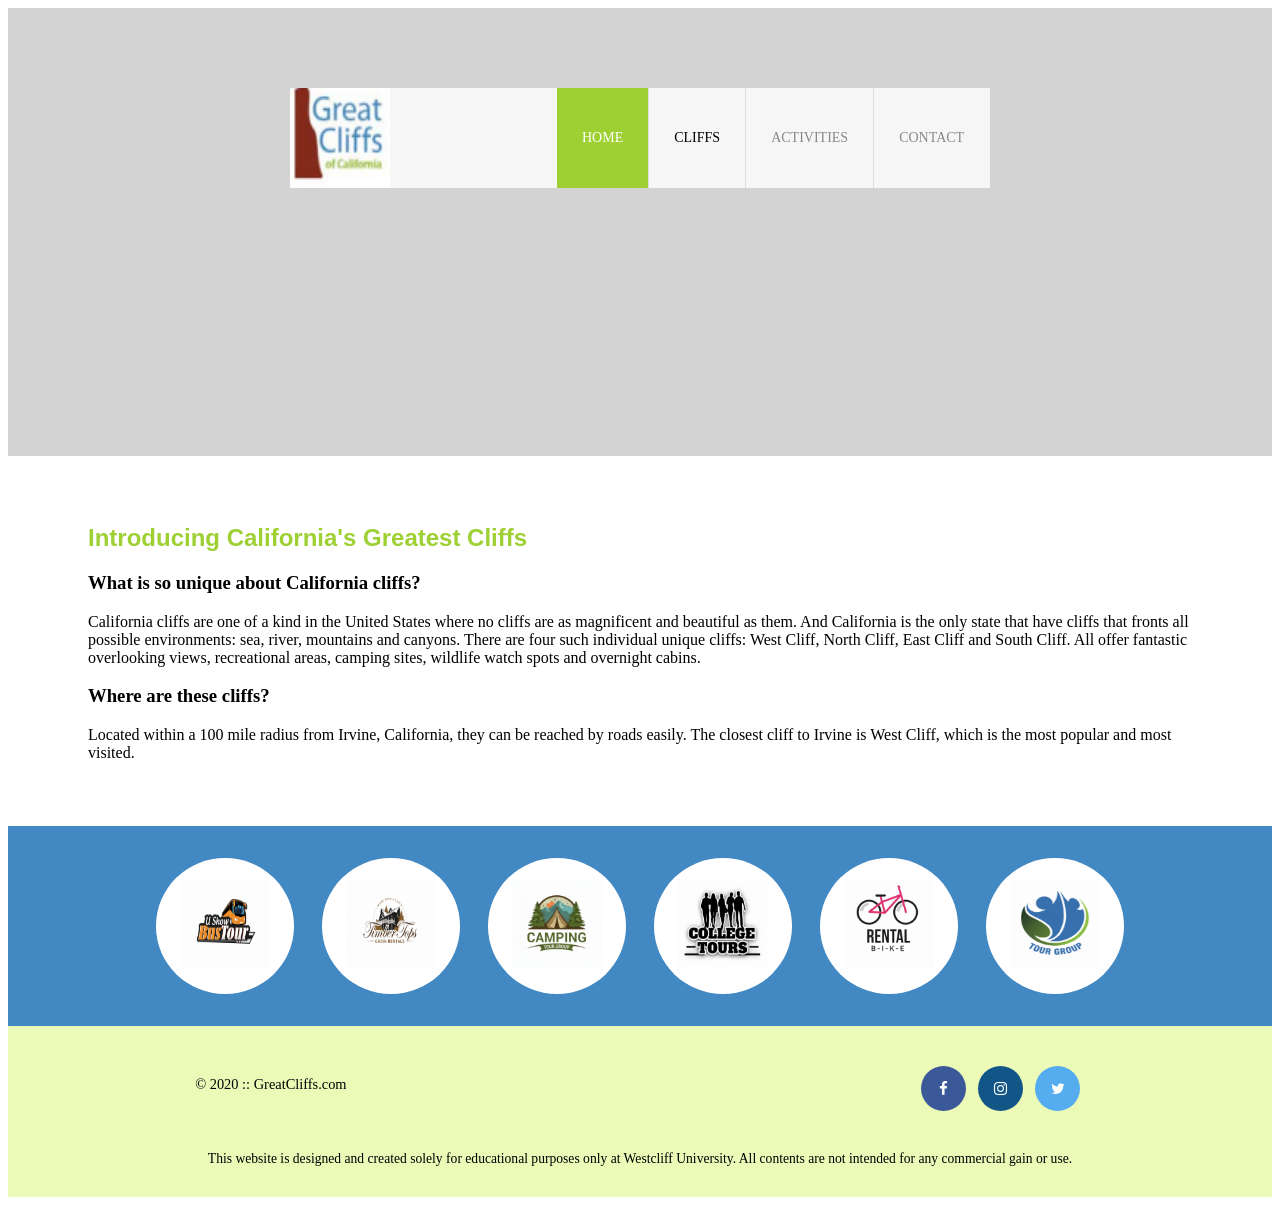
==== index.html @ e284d65f "Create CSS file" ====
<!DOCTYPE html>
<html lang="en">

<head>
  <title>Great Cliffs</title>
  <meta charset="utf-8">
  <meta name="viewport" content="width=device-width, initial-scale=1">

  <!-- Font Awesome -->
  <link rel="stylesheet" href="https://cdnjs.cloudflare.com/ajax/libs/font-awesome/4.7.0/css/font-awesome.min.css">
  
  <!-- CSS Stylesheet -->
  <link rel="stylesheet" href="css/styles.css">
</head>

<body id="home">
  <div class="container">
    <header>
      <!-- <img src="images/cliff_ocean.jpg" alt="Ocean View Cliff" width="1280" height="564"> -->
      <div class="main-header">
        <div class="logo">
          <img src="images/logo.png" alt="Great Cliffs Logo" width="125">

        </div>

        <nav class="main-menu">
          <ul>
            <li class="active"><a href="index.html">Home</a></li>
            <li>Cliffs</li>
            <li><a href="activities.html">Activities</a></li>
            <li><a href="contact.html">Contact</a></li>
          </ul>
        </nav>
      </div>
    </header>

    <main>
      <h2>Introducing California's Greatest Cliffs</h2>

      <h3>What is so unique about California cliffs?</h3>
      <p>
        California cliffs are one of a kind in the United States where no cliffs are as magnificent and beautiful as
        them.
        And California is the only state that have cliffs that fronts all possible environments: sea, river, mountains
        and canyons.
        There are four such individual unique cliffs: West Cliff, North Cliff, East Cliff and South Cliff.
        All offer fantastic overlooking views, recreational areas, camping sites, wildlife watch spots and overnight
        cabins.
      </p>

      <h3>Where are these cliffs?</h3>
      <p>
        Located within a 100 mile radius from Irvine, California, they can be reached by roads easily.
        The closest cliff to Irvine is West Cliff, which is the most popular and most visited.
      </p>
    </main>

    <section>
      <ul id="partners">
        <!-- This area will contain 6 images of the partner’s logo/icon. Replace each line
that contain <h3>…..</h3> with a <img…. /> in that order: -->
        <li class="partner"><img src="images/partners/partner-bustout.png" alt="Partner Bus Tours"></li>
        <li class="partner"><img src="images/partners/partner-cabinrentak.png" alt="Partner cabin Rental"></li>
        <li class="partner"><img src="images/partners/partner-campingadv.png" alt="Partner Camping Adventures"></li>
        <li class="partner"><img src="images/partners/partner-collegetours.png" alt="Partner College Tours"></li>
        <li class="partner"><img src="images/partners/partner-rentalbike.png" alt="Partner Bike Rentals"></li>
        <li class="partner"><img src="images/partners/partner-tourgroup.png" alt="Partner Tour Group"></li>
      </ul>
    </section>

    <footer>
      <div id="nondisclaimer">
        <div class="copy">&copy; 2020 :: GreatCliffs.com</div>
        <div class="social">
          <a href="#" class="fa fa-facebook"></a>
          <a href="#" class="fa fa-instagram"></a>
          <a href="#" class="fa fa-twitter"></a>
        </div>
      </div>

      <div id="disclaimer">
        <p>
          This website is designed and created solely for educational purposes only at Westcliff University.
          All contents are not intended for any commercial gain or use.
        </p>
      </div>
    </footer>
  </div>
</body>

</html>
---- css/styles.css ----
/* header  */
 header {
     width: 100%;
     min-height: 400px;
     padding-top: 3em;
 }

 #home header {
     background: no-repeat lightgrey url(images/cliff_ocean.jpg);
     background-size: 1500px;
 }

 /* Navigation */
 .main-header {
     background-color: rgba(255, 255, 255, 0.8);
     width: 700px;
     margin: 2em auto 0 auto;
     min-height: 100px;
     height: 100px;
 }

 .main-header .logo img {
     width: 100px;
     height: 100px;
     margin: 0 2em 0 0;
     float: left;
 }

 .main-menu {
     margin-left: 227px;
     font-weight: 400;
 }

 .main-menu ul li {
     list-style-type: none;
     display: inline-block;
     float: left;
     padding-left: 25px;
     padding-right: 25px;
     border-left: 1px solid rgba(202, 204, 202, 0.6);
     line-height: 100px;
     text-transform: uppercase;
     font-size: 14px;
 }

 .main-menu ul li a {
     text-decoration: none;
     color: #888;
 }

 .main-menu ul li a:hover {
     color: #9ed034;
 }

 .main-menu ul li.active {
     background-color: #9ed034;
     border: none;
 }

 .main-menu ul li.active a {
     color: #fff;
 }

 /* Main */
 main {
     padding: 3em 5em;
 }

 main h2 {
     font-family: Arial, Helvetica, sans-serif;
     color: #9ed034;
 }

 /* section */
 section {
     width: 100%;
     background-color: #4288c3;
 }

 section #partners {
     width: 80%;
     padding: 2em 0 2em 0;
     margin: 0 auto;
     text-align: center;
 }

 section #partners .partner {
     display: inline-block;
     margin: 0 0.75em;
     padding: 1.3em 1.5em;
     background-color: #fff;
     border-radius: 50%;
 }

 section #partners .partner img {
     width: 90px;
     height: 90px;
 }

 /* footer */
 footer {
     width: 100%;
     height: 155px;
     padding-bottom: 1em;
     background-color: #ecfab8;
 }

 footer #nondisclaimer .copy {
     padding: 3.5em 3.5em 3.5em 13em;
     float: left;
     font-size: 0.9em;
 }

 footer #nondisclaimer .social {
     padding: 2.5em;
     margin-right: 9.25em;
     float: right;
 }

 footer #disclaimer {
     clear: both;
 }

 footer #disclaimer p {
     font-size: 0.85em;
     text-align: center;
 }

 footer #nondisclaimer .social .fa {
     padding: 15px;
     font-size: 15px;
     width: 15px;
     text-align: center;
     text-decoration: none;
     margin: 0 4px;
     border-radius: 50%;
 }

 footer #nondisclaimer .social .fa:hover {
     opacity: 0.7;
 }

 footer #nondisclaimer .social .fa-facebook {
     background: #3B5998;
     color: white;
 }

 footer #nondisclaimer .social .fa-instagram {
     background: #125688;
     color: white;
 }

 footer #nondisclaimer .social .fa-twitter {
     background: #55ACEE;
     color: white;
 }
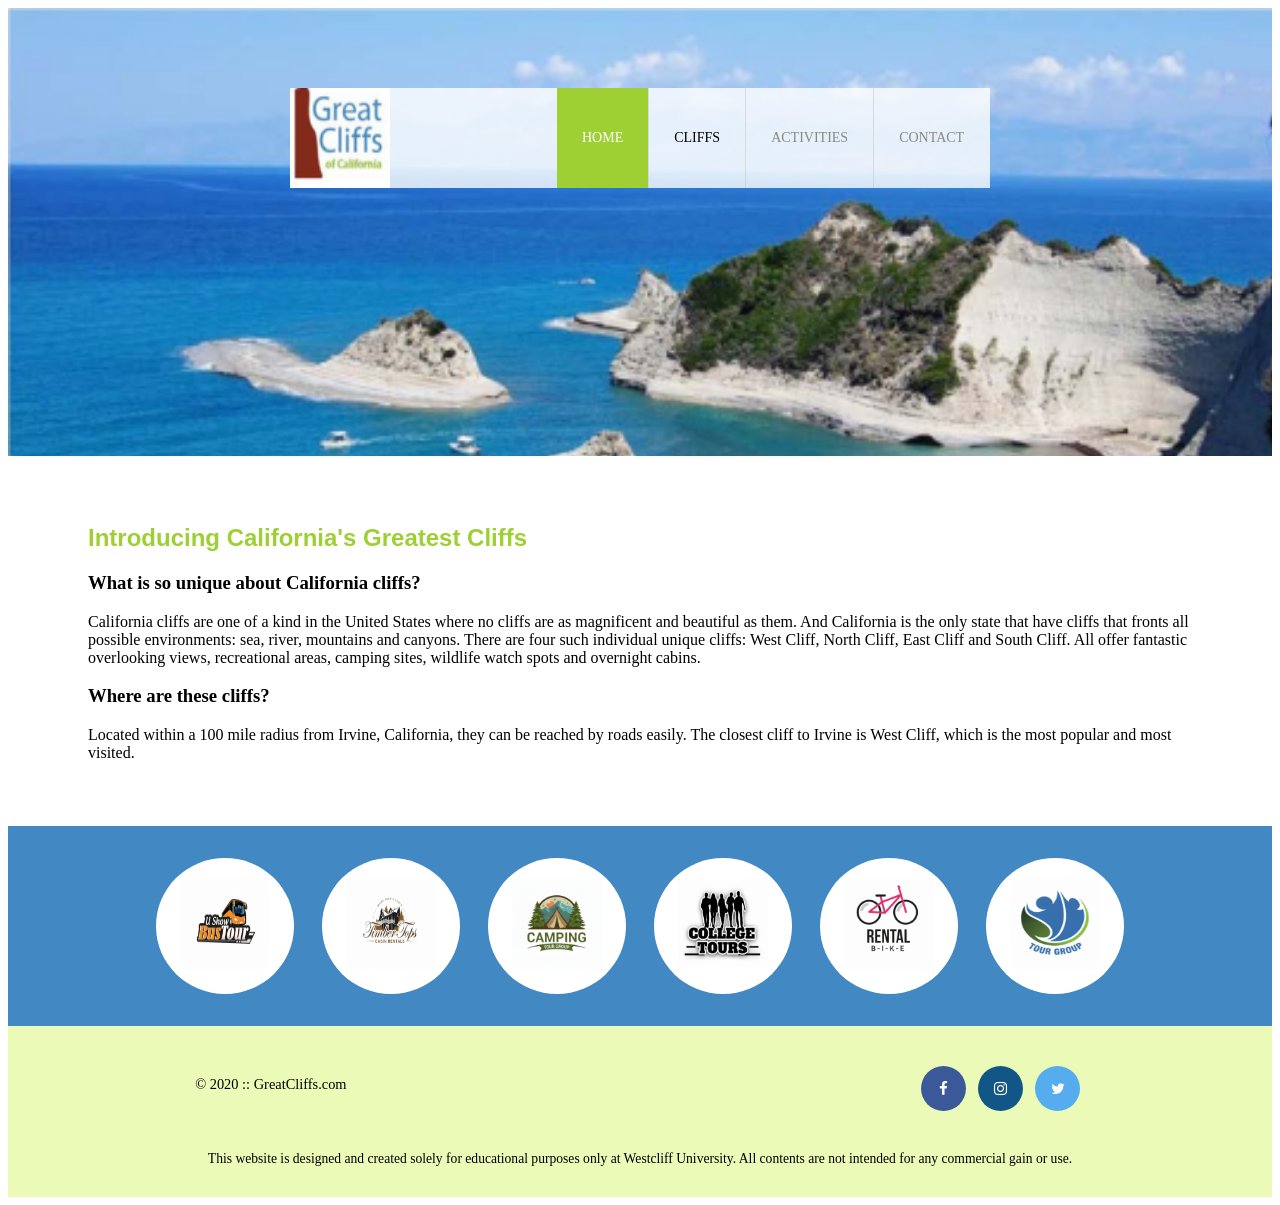
==== commit edb14736: "Activities html upgrade style" ====
--- a/index.html
+++ b/index.html
@@ -10,7 +10,7 @@
   <link rel="stylesheet" href="https://cdnjs.cloudflare.com/ajax/libs/font-awesome/4.7.0/css/font-awesome.min.css">
   
   <!-- CSS Stylesheet -->
-  <link rel="stylesheet" href="css/styles.css">
+  <link rel="stylesheet" href="styles.css">
 </head>
 
 <body id="home">
@@ -57,8 +57,6 @@
 
     <section>
       <ul id="partners">
-        <!-- This area will contain 6 images of the partner’s logo/icon. Replace each line
-that contain <h3>…..</h3> with a <img…. /> in that order: -->
         <li class="partner"><img src="images/partners/partner-bustout.png" alt="Partner Bus Tours"></li>
         <li class="partner"><img src="images/partners/partner-cabinrentak.png" alt="Partner cabin Rental"></li>
         <li class="partner"><img src="images/partners/partner-campingadv.png" alt="Partner Camping Adventures"></li>
--- a/styles.css
+++ b/styles.css
@@ -0,0 +1,209 @@
+ /* header  */
+ header {
+     width: 100%;
+     min-height: 400px;
+     padding-top: 3em;
+ }
+
+ #home header {
+     background: no-repeat lightgrey url(images/cliff_ocean.jpg);
+     background-size: 1500px;
+ }
+
+ #activities header {
+     background: no-repeat lightgrey url(images/runfly.jpg);
+     background-size: 1500px;
+ }
+
+ #contact header {
+     background: no-repeat lightgrey url(images/cliff_rock.jpg);
+     background-size: 1500px;
+ }
+
+ /* Navigation */
+ .main-header {
+     background-color: rgba(255, 255, 255, 0.8);
+     width: 700px;
+     margin: 2em auto 0 auto;
+     min-height: 100px;
+     height: 100px;
+ }
+
+ .main-header .logo img {
+     width: 100px;
+     height: 100px;
+     margin: 0 2em 0 0;
+     float: left;
+ }
+
+ .main-menu {
+     margin-left: 227px;
+     font-weight: 400;
+ }
+
+ .main-menu ul li {
+     list-style-type: none;
+     display: inline-block;
+     float: left;
+     padding-left: 25px;
+     padding-right: 25px;
+     border-left: 1px solid rgba(202, 204, 202, 0.6);
+     line-height: 100px;
+     text-transform: uppercase;
+     font-size: 14px;
+ }
+
+ .main-menu ul li a {
+     text-decoration: none;
+     color: #888;
+ }
+
+ .main-menu ul li a:hover {
+     color: #9ed034;
+ }
+
+ .main-menu ul li.active {
+     background-color: #9ed034;
+     border: none;
+ }
+
+ .main-menu ul li.active a {
+     color: #fff;
+ }
+
+ /* Main */
+ main {
+     padding: 3em 5em;
+ }
+
+ main h2 {
+     font-family: Arial, Helvetica, sans-serif;
+     color: #9ed034;
+ }
+
+ /* section */
+ section {
+     width: 100%;
+     background-color: #4288c3;
+ }
+
+ section #partners {
+     width: 80%;
+     padding: 2em 0 2em 0;
+     margin: 0 auto;
+     text-align: center;
+ }
+
+ section #partners .partner {
+     display: inline-block;
+     margin: 0 0.75em;
+     padding: 1.3em 1.5em;
+     background-color: #fff;
+     border-radius: 50%;
+ }
+
+ section #partners .partner img {
+     width: 90px;
+     height: 90px;
+ }
+
+ /* footer */
+ footer {
+     width: 100%;
+     height: 155px;
+     padding-bottom: 1em;
+     background-color: #ecfab8;
+ }
+
+ footer #nondisclaimer .copy {
+     padding: 3.5em 3.5em 3.5em 13em;
+     float: left;
+     font-size: 0.9em;
+ }
+
+ footer #nondisclaimer .social {
+     padding: 2.5em;
+     margin-right: 9.25em;
+     float: right;
+ }
+
+ footer #disclaimer {
+     clear: both;
+ }
+
+ footer #disclaimer p {
+     font-size: 0.85em;
+     text-align: center;
+ }
+
+ footer #nondisclaimer .social .fa {
+     padding: 15px;
+     font-size: 15px;
+     width: 15px;
+     text-align: center;
+     text-decoration: none;
+     margin: 0 4px;
+     border-radius: 50%;
+ }
+
+ footer #nondisclaimer .social .fa:hover {
+     opacity: 0.7;
+ }
+
+ footer #nondisclaimer .social .fa-facebook {
+     background: #3B5998;
+     color: white;
+ }
+
+ footer #nondisclaimer .social .fa-instagram {
+     background: #125688;
+     color: white;
+ }
+
+ footer #nondisclaimer .social .fa-twitter {
+     background: #55ACEE;
+     color: white;
+ }
+
+
+ /* Activities */
+ table {
+     width: 100%;
+     margin: 4em auto 0 auto;
+ }
+
+ caption {
+     background: #852B1B;
+     height: 40px;
+     color: #fff;
+     font-size: 1.3em;
+     font-weight: bold;
+     padding-top: 1em;
+ }
+
+ thead {
+     background: #BDE1FF;
+ }
+
+ tbody {
+     background: #EEFFE6;
+     text-align: center;
+ }
+
+ th,
+ td {
+     width: 225px;
+     padding: 1em;
+     vertical-align: middle;
+     border: solid;
+ }
+ th:first-child{
+    width: 125px;
+    height:50px;
+    background: #4977D1;
+    color: #fff;
+ }
+    td:first-child{
+        font-weight: bold;
+        background: #BDE1FF;
+    }
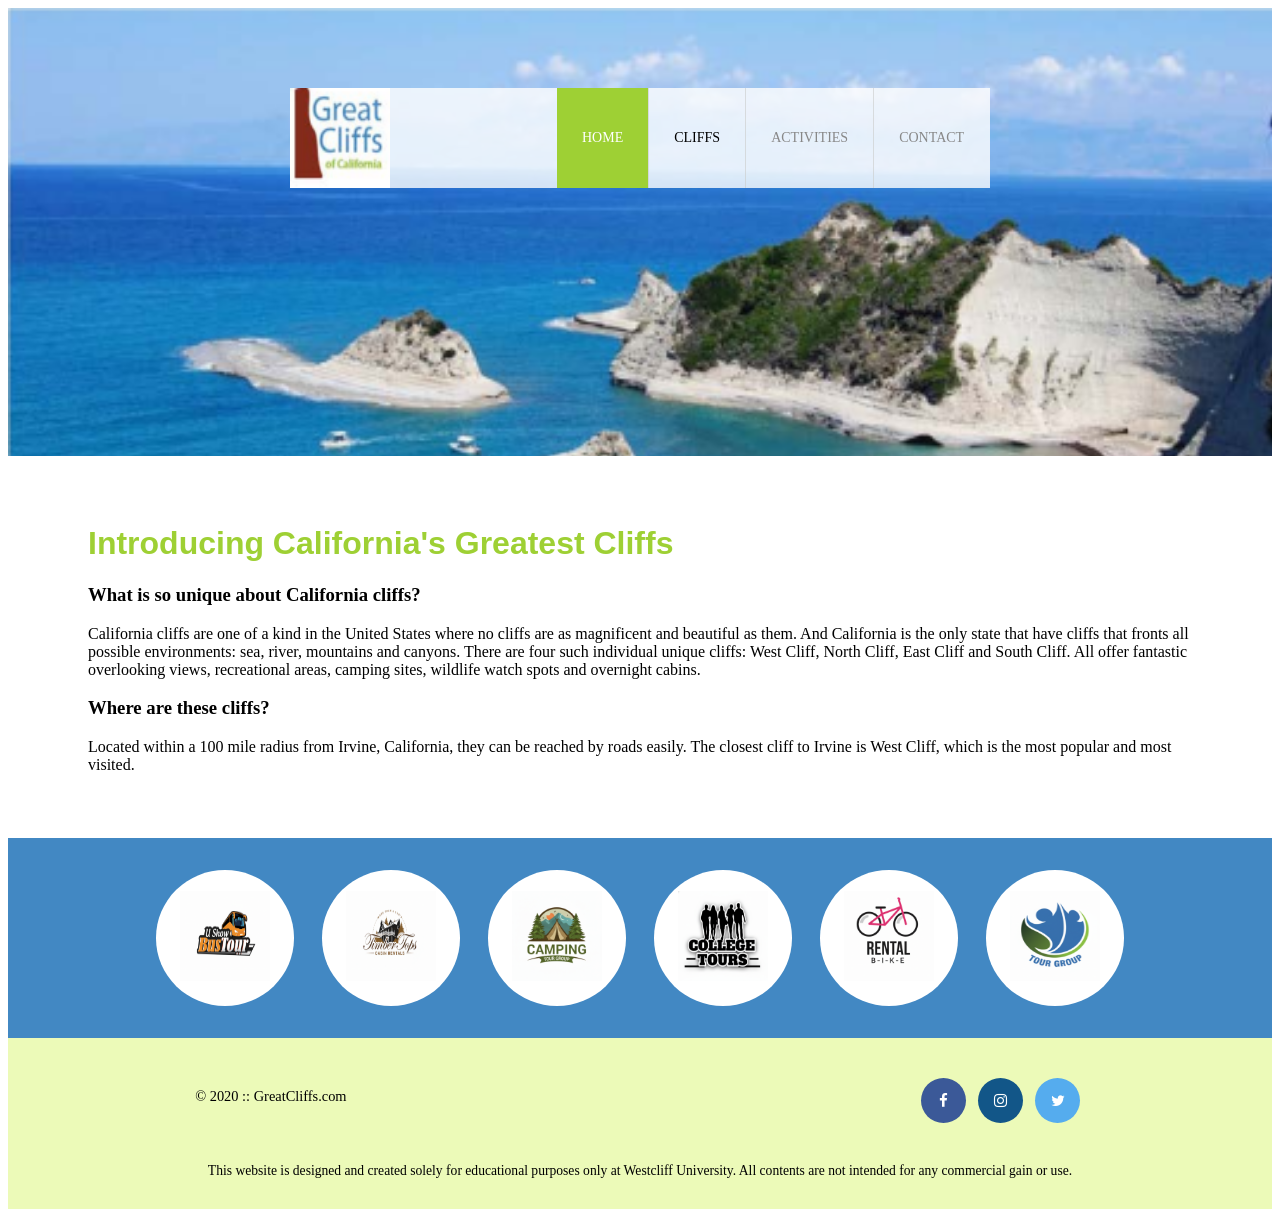
==== commit d10baa72: "Contact Form CSS styling" ====
--- a/index.html
+++ b/index.html
@@ -8,7 +8,7 @@
 
   <!-- Font Awesome -->
   <link rel="stylesheet" href="https://cdnjs.cloudflare.com/ajax/libs/font-awesome/4.7.0/css/font-awesome.min.css">
-  
+
   <!-- CSS Stylesheet -->
   <link rel="stylesheet" href="styles.css">
 </head>
@@ -35,7 +35,7 @@
     </header>
 
     <main>
-      <h2>Introducing California's Greatest Cliffs</h2>
+      <h1>Introducing California's Greatest Cliffs</h1>
 
       <h3>What is so unique about California cliffs?</h3>
       <p>
--- a/styles.css
+++ b/styles.css
@@ -76,7 +76,7 @@
      padding: 3em 5em;
  }
 
- main h2 {
+ main h1 {
      font-family: Arial, Helvetica, sans-serif;
      color: #9ed034;
  }
@@ -206,4 +206,119 @@
     td:first-child{
         font-weight: bold;
         background: #BDE1FF;
-    }+    }
+
+
+
+/* Contact Page */
+  
+
+
+.contactinfo {
+    margin: 2px;
+}
+
+.contactinfo div {
+    margin-bottom: 10px;
+    font-size: 1em;
+}
+
+.contactinfo span:first-child {
+    font-weight: bold;
+    text-transform: uppercase;
+}
+
+/* Form Container Styling */
+form {
+    margin: 20px auto;
+    background-color: #fff;
+    padding: 20px;
+    text-align: left; /* Align form content to the left */
+}
+
+legend {
+    color: #4977D1;
+    font-size: 1em;
+    font-weight: bold;
+    text-transform: uppercase;
+    margin-bottom: 15px;
+}
+
+/* Input Fields Styling */
+.textbox label {
+    display: block;
+    margin-bottom: 5px;
+    font-weight: bold;
+}
+
+.textbox input {
+    width: 60%;
+    padding: 10px;
+    margin-bottom: 15px;
+    border: 1px solid #ccc;
+    box-sizing: border-box; /* Ensures padding doesn't affect width */
+}
+
+/* Radio Buttons */
+.radios {
+    margin-bottom: 15px;
+}
+
+.radios label {
+    font-weight: normal; /* The question label */
+    display: block;
+    margin-bottom: 5px;
+}
+
+.radios input {
+    margin-right: 5px;
+}
+
+/* Select Menu */
+.selectmenu label {
+    display: block;
+    margin-bottom: 5px;
+    font-weight: bold;
+}
+
+.selectmenu select {
+    width: 60%;
+    padding: 10px;
+    margin-bottom: 15px;
+    border: 1px solid #ccc;
+    box-sizing: border-box;
+}
+
+/* Text Area - Using resize property */
+.commentbox label {
+    display: block;
+    margin-bottom: 5px;
+    font-weight: bold;
+}
+
+.commentbox textarea {
+    width: 60%;
+    height: 100px;
+    padding: 10px;
+    border: 1px solid #ccc;
+    resize: none; /* Prevents resizing */
+    box-sizing: border-box;
+    margin-bottom: 20px;
+}
+
+/* Button Styling - Using Contextual selector form .button */
+form .button {
+    text-align: center;
+}
+
+form .button input {
+    background-color: #4977D1; /* Blue button */
+    color: #fff;
+    border: none;
+    padding: 12px 40px;
+    font-size: 16px;
+    font-weight: bold;
+    text-transform: uppercase;
+    cursor: pointer;
+    width: 20%;
+}
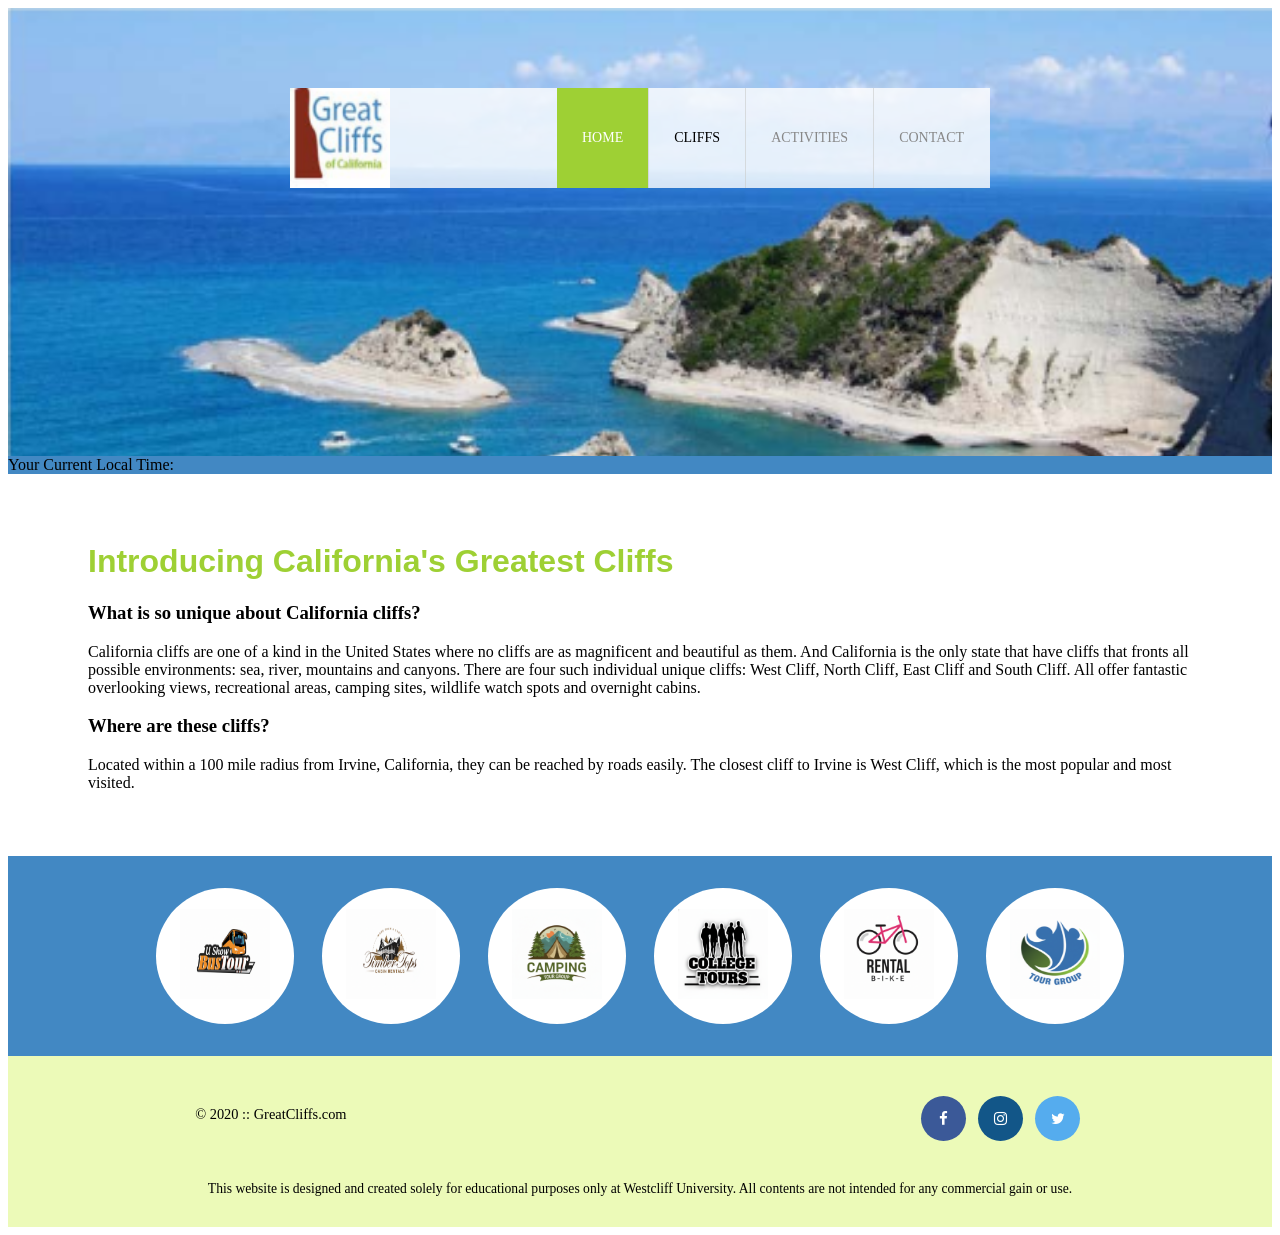
==== commit 4c99222f: "Intial Html and js for clock" ====
--- a/index.html
+++ b/index.html
@@ -1,89 +1,172 @@
-<!DOCTYPE html>
+<!doctype html>
 <html lang="en">
+  <head>
+    <title>Great Cliffs</title>
+    <meta charset="utf-8" />
+    <meta name="viewport" content="width=device-width, initial-scale=1" />
 
-<head>
-  <title>Great Cliffs</title>
-  <meta charset="utf-8">
-  <meta name="viewport" content="width=device-width, initial-scale=1">
+    <!-- Font Awesome -->
+    <link
+      rel="stylesheet"
+      href="https://cdnjs.cloudflare.com/ajax/libs/font-awesome/4.7.0/css/font-awesome.min.css"
+    />
 
-  <!-- Font Awesome -->
-  <link rel="stylesheet" href="https://cdnjs.cloudflare.com/ajax/libs/font-awesome/4.7.0/css/font-awesome.min.css">
+    <!-- CSS Stylesheet -->
+    <link rel="stylesheet" href="styles.css" />
+  </head>
 
-  <!-- CSS Stylesheet -->
-  <link rel="stylesheet" href="styles.css">
-</head>
+  <body id="home">
+    <div class="container">
+      <header>
+        <!-- <img src="images/cliff_ocean.jpg" alt="Ocean View Cliff" width="1280" height="564"> -->
+        <div class="main-header">
+          <div class="logo">
+            <img src="images/logo.png" alt="Great Cliffs Logo" width="125" />
+          </div>
 
-<body id="home">
-  <div class="container">
-    <header>
-      <!-- <img src="images/cliff_ocean.jpg" alt="Ocean View Cliff" width="1280" height="564"> -->
-      <div class="main-header">
-        <div class="logo">
-          <img src="images/logo.png" alt="Great Cliffs Logo" width="125">
+          <nav class="main-menu">
+            <ul>
+              <li class="active"><a href="index.html">Home</a></li>
+              <li>Cliffs</li>
+              <li><a href="activities.html">Activities</a></li>
+              <li><a href="contact.html">Contact</a></li>
+            </ul>
+          </nav>
+        </div>
+      </header>
+      <section id="timeofday">
+        <span>Your Current Local Time: </span>
+        <span id="clock"></span>
+      </section>
 
+      <main>
+        <h1>Introducing California's Greatest Cliffs</h1>
+
+        <h3>What is so unique about California cliffs?</h3>
+        <p>
+          California cliffs are one of a kind in the United States where no
+          cliffs are as magnificent and beautiful as them. And California is the
+          only state that have cliffs that fronts all possible environments:
+          sea, river, mountains and canyons. There are four such individual
+          unique cliffs: West Cliff, North Cliff, East Cliff and South Cliff.
+          All offer fantastic overlooking views, recreational areas, camping
+          sites, wildlife watch spots and overnight cabins.
+        </p>
+
+        <h3>Where are these cliffs?</h3>
+        <p>
+          Located within a 100 mile radius from Irvine, California, they can be
+          reached by roads easily. The closest cliff to Irvine is West Cliff,
+          which is the most popular and most visited.
+        </p>
+      </main>
+
+      <section>
+        <ul id="partners">
+          <li class="partner">
+            <img
+              src="images/partners/partner-bustout.png"
+              alt="Partner Bus Tours"
+            />
+          </li>
+          <li class="partner">
+            <img
+              src="images/partners/partner-cabinrentak.png"
+              alt="Partner cabin Rental"
+            />
+          </li>
+          <li class="partner">
+            <img
+              src="images/partners/partner-campingadv.png"
+              alt="Partner Camping Adventures"
+            />
+          </li>
+          <li class="partner">
+            <img
+              src="images/partners/partner-collegetours.png"
+              alt="Partner College Tours"
+            />
+          </li>
+          <li class="partner">
+            <img
+              src="images/partners/partner-rentalbike.png"
+              alt="Partner Bike Rentals"
+            />
+          </li>
+          <li class="partner">
+            <img
+              src="images/partners/partner-tourgroup.png"
+              alt="Partner Tour Group"
+            />
+          </li>
+        </ul>
+      </section>
+
+      <footer>
+        <div id="nondisclaimer">
+          <div class="copy">&copy; 2020 :: GreatCliffs.com</div>
+          <div class="social">
+            <a href="#" class="fa fa-facebook"></a>
+            <a href="#" class="fa fa-instagram"></a>
+            <a href="#" class="fa fa-twitter"></a>
+          </div>
         </div>
 
-        <nav class="main-menu">
-          <ul>
-            <li class="active"><a href="index.html">Home</a></li>
-            <li>Cliffs</li>
-            <li><a href="activities.html">Activities</a></li>
-            <li><a href="contact.html">Contact</a></li>
-          </ul>
-        </nav>
-      </div>
-    </header>
+        <div id="disclaimer">
+          <p>
+            This website is designed and created solely for educational purposes
+            only at Westcliff University. All contents are not intended for any
+            commercial gain or use.
+          </p>
+        </div>
+      </footer>
+    </div>
+  </body>
 
-    <main>
-      <h1>Introducing California's Greatest Cliffs</h1>
+  <!-- Javascript Code -->
+  <script>
+    //Create a time data function
+    function currentTime() {
+      //Declare variables
+      var d = new Date(); //Get current date
+      var hr = d.getHours(); //Get current hours
+      var min = d.getMinutes(); //Get current minutes
+      var sec = d.getSeconds(); //Get current seconds
+      var ampm; //Declare empty variable to store AM or PM
 
-      <h3>What is so unique about California cliffs?</h3>
-      <p>
-        California cliffs are one of a kind in the United States where no cliffs are as magnificent and beautiful as
-        them.
-        And California is the only state that have cliffs that fronts all possible environments: sea, river, mountains
-        and canyons.
-        There are four such individual unique cliffs: West Cliff, North Cliff, East Cliff and South Cliff.
-        All offer fantastic overlooking views, recreational areas, camping sites, wildlife watch spots and overnight
-        cabins.
-      </p>
+      var sec = d.getSeconds(); //Get current seconds
+      var ampm; //Declare empty variable to store AM or PM
 
-      <h3>Where are these cliffs?</h3>
-      <p>
-        Located within a 100 mile radius from Irvine, California, they can be reached by roads easily.
-        The closest cliff to Irvine is West Cliff, which is the most popular and most visited.
-      </p>
-    </main>
+      //Add 0 to single digits for seconds
+      if (sec < 10) {
+        sec = "0" + sec;
+      }
 
-    <section>
-      <ul id="partners">
-        <li class="partner"><img src="images/partners/partner-bustout.png" alt="Partner Bus Tours"></li>
-        <li class="partner"><img src="images/partners/partner-cabinrentak.png" alt="Partner cabin Rental"></li>
-        <li class="partner"><img src="images/partners/partner-campingadv.png" alt="Partner Camping Adventures"></li>
-        <li class="partner"><img src="images/partners/partner-collegetours.png" alt="Partner College Tours"></li>
-        <li class="partner"><img src="images/partners/partner-rentalbike.png" alt="Partner Bike Rentals"></li>
-        <li class="partner"><img src="images/partners/partner-tourgroup.png" alt="Partner Tour Group"></li>
-      </ul>
-    </section>
+      //Add 0 to single digits for minutes
+      if (min < 10) {
+        min = "0" + min;
+      }
 
-    <footer>
-      <div id="nondisclaimer">
-        <div class="copy">&copy; 2020 :: GreatCliffs.com</div>
-        <div class="social">
-          <a href="#" class="fa fa-facebook"></a>
-          <a href="#" class="fa fa-instagram"></a>
-          <a href="#" class="fa fa-twitter"></a>
-        </div>
-      </div>
+      // Determine AM or PM string
+      if (hr == 12) {
+        ampm = "PM"; // Set to PM
+      } else if (hr > 12) {
+        hr -= 12; // Deduct 12 from hours greater than 12 (military time)
+        ampm = "PM"; // Set to PM
+      } else {
+        ampm = "AM"; // Set to AM
+      }
+      // Assemble time format to display
+      var time = hr + ":" + min + ":" + sec + " " + ampm;
+    }
 
-      <div id="disclaimer">
-        <p>
-          This website is designed and created solely for educational purposes only at Westcliff University.
-          All contents are not intended for any commercial gain or use.
-        </p>
-      </div>
-    </footer>
-  </div>
-</body>
+    // Display current local time and time zone on HTML elements
+    document.getElementById("clock").innerText = time; // adding time
 
-</html>+    // Run time data function every 1 second
+    setInterval(currentTime, 1000); // setting timer
+
+    // Intial run of the time function
+    currentTime();
+  </script>
+</html>
--- a/styles.css
+++ b/styles.css
@@ -1,324 +1,324 @@
- /* header  */
- header {
-     width: 100%;
-     min-height: 400px;
-     padding-top: 3em;
- }
-
- #home header {
-     background: no-repeat lightgrey url(images/cliff_ocean.jpg);
-     background-size: 1500px;
- }
-
- #activities header {
-     background: no-repeat lightgrey url(images/runfly.jpg);
-     background-size: 1500px;
- }
-
- #contact header {
-     background: no-repeat lightgrey url(images/cliff_rock.jpg);
-     background-size: 1500px;
- }
-
- /* Navigation */
- .main-header {
-     background-color: rgba(255, 255, 255, 0.8);
-     width: 700px;
-     margin: 2em auto 0 auto;
-     min-height: 100px;
-     height: 100px;
- }
-
- .main-header .logo img {
-     width: 100px;
-     height: 100px;
-     margin: 0 2em 0 0;
-     float: left;
- }
-
- .main-menu {
-     margin-left: 227px;
-     font-weight: 400;
- }
-
- .main-menu ul li {
-     list-style-type: none;
-     display: inline-block;
-     float: left;
-     padding-left: 25px;
-     padding-right: 25px;
-     border-left: 1px solid rgba(202, 204, 202, 0.6);
-     line-height: 100px;
-     text-transform: uppercase;
-     font-size: 14px;
- }
-
- .main-menu ul li a {
-     text-decoration: none;
-     color: #888;
- }
-
- .main-menu ul li a:hover {
-     color: #9ed034;
- }
-
- .main-menu ul li.active {
-     background-color: #9ed034;
-     border: none;
- }
-
- .main-menu ul li.active a {
-     color: #fff;
- }
-
- /* Main */
- main {
-     padding: 3em 5em;
- }
-
- main h1 {
-     font-family: Arial, Helvetica, sans-serif;
-     color: #9ed034;
- }
-
- /* section */
- section {
-     width: 100%;
-     background-color: #4288c3;
- }
-
- section #partners {
-     width: 80%;
-     padding: 2em 0 2em 0;
-     margin: 0 auto;
-     text-align: center;
- }
-
- section #partners .partner {
-     display: inline-block;
-     margin: 0 0.75em;
-     padding: 1.3em 1.5em;
-     background-color: #fff;
-     border-radius: 50%;
- }
-
- section #partners .partner img {
-     width: 90px;
-     height: 90px;
- }
-
- /* footer */
- footer {
-     width: 100%;
-     height: 155px;
-     padding-bottom: 1em;
-     background-color: #ecfab8;
- }
-
- footer #nondisclaimer .copy {
-     padding: 3.5em 3.5em 3.5em 13em;
-     float: left;
-     font-size: 0.9em;
- }
-
- footer #nondisclaimer .social {
-     padding: 2.5em;
-     margin-right: 9.25em;
-     float: right;
- }
-
- footer #disclaimer {
-     clear: both;
- }
-
- footer #disclaimer p {
-     font-size: 0.85em;
-     text-align: center;
- }
-
- footer #nondisclaimer .social .fa {
-     padding: 15px;
-     font-size: 15px;
-     width: 15px;
-     text-align: center;
-     text-decoration: none;
-     margin: 0 4px;
-     border-radius: 50%;
- }
-
- footer #nondisclaimer .social .fa:hover {
-     opacity: 0.7;
- }
-
- footer #nondisclaimer .social .fa-facebook {
-     background: #3B5998;
-     color: white;
- }
-
- footer #nondisclaimer .social .fa-instagram {
-     background: #125688;
-     color: white;
- }
-
- footer #nondisclaimer .social .fa-twitter {
-     background: #55ACEE;
-     color: white;
- }
-
-
- /* Activities */
- table {
-     width: 100%;
-     margin: 4em auto 0 auto;
- }
-
- caption {
-     background: #852B1B;
-     height: 40px;
-     color: #fff;
-     font-size: 1.3em;
-     font-weight: bold;
-     padding-top: 1em;
- }
-
- thead {
-     background: #BDE1FF;
- }
-
- tbody {
-     background: #EEFFE6;
-     text-align: center;
- }
-
- th,
- td {
-     width: 225px;
-     padding: 1em;
-     vertical-align: middle;
-     border: solid;
- }
- th:first-child{
-    width: 125px;
-    height:50px;
-    background: #4977D1;
-    color: #fff;
- }
-    td:first-child{
-        font-weight: bold;
-        background: #BDE1FF;
-    }
-
-
+/* header  */
+header {
+  width: 100%;
+  min-height: 400px;
+  padding-top: 3em;
+}
+
+#home header {
+  background: no-repeat lightgrey url(images/cliff_ocean.jpg);
+  background-size: 1500px;
+}
+
+#activities header {
+  background: no-repeat lightgrey url(images/runfly.jpg);
+  background-size: 1500px;
+}
+
+#contact header {
+  background: no-repeat lightgrey url(images/cliff_rock.jpg);
+  background-size: 1500px;
+}
+
+.head-h {
+  font-color: #fff;
+}
+
+/* Navigation */
+.main-header {
+  background-color: rgba(255, 255, 255, 0.8);
+  width: 700px;
+  margin: 2em auto 0 auto;
+  min-height: 100px;
+  height: 100px;
+}
+
+.main-header .logo img {
+  width: 100px;
+  height: 100px;
+  margin: 0 2em 0 0;
+  float: left;
+}
+
+.main-menu {
+  margin-left: 227px;
+  font-weight: 400;
+}
+
+.main-menu ul li {
+  list-style-type: none;
+  display: inline-block;
+  float: left;
+  padding-left: 25px;
+  padding-right: 25px;
+  border-left: 1px solid rgba(202, 204, 202, 0.6);
+  line-height: 100px;
+  text-transform: uppercase;
+  font-size: 14px;
+}
+
+.main-menu ul li a {
+  text-decoration: none;
+  color: #888;
+}
+
+.main-menu ul li a:hover {
+  color: #9ed034;
+}
+
+.main-menu ul li.active {
+  background-color: #9ed034;
+  border: none;
+}
+
+.main-menu ul li.active a {
+  color: #fff;
+}
+
+/* Main */
+main {
+  padding: 3em 5em;
+}
+
+main h1 {
+  font-family: Arial, Helvetica, sans-serif;
+  color: #9ed034;
+}
+
+/* section */
+section {
+  width: 100%;
+  background-color: #4288c3;
+}
+
+section #partners {
+  width: 80%;
+  padding: 2em 0 2em 0;
+  margin: 0 auto;
+  text-align: center;
+}
+
+section #partners .partner {
+  display: inline-block;
+  margin: 0 0.75em;
+  padding: 1.3em 1.5em;
+  background-color: #fff;
+  border-radius: 50%;
+}
+
+section #partners .partner img {
+  width: 90px;
+  height: 90px;
+}
+
+/* footer */
+footer {
+  width: 100%;
+  height: 155px;
+  padding-bottom: 1em;
+  background-color: #ecfab8;
+}
+
+footer #nondisclaimer .copy {
+  padding: 3.5em 3.5em 3.5em 13em;
+  float: left;
+  font-size: 0.9em;
+}
+
+footer #nondisclaimer .social {
+  padding: 2.5em;
+  margin-right: 9.25em;
+  float: right;
+}
+
+footer #disclaimer {
+  clear: both;
+}
+
+footer #disclaimer p {
+  font-size: 0.85em;
+  text-align: center;
+}
+
+footer #nondisclaimer .social .fa {
+  padding: 15px;
+  font-size: 15px;
+  width: 15px;
+  text-align: center;
+  text-decoration: none;
+  margin: 0 4px;
+  border-radius: 50%;
+}
+
+footer #nondisclaimer .social .fa:hover {
+  opacity: 0.7;
+}
+
+footer #nondisclaimer .social .fa-facebook {
+  background: #3b5998;
+  color: white;
+}
+
+footer #nondisclaimer .social .fa-instagram {
+  background: #125688;
+  color: white;
+}
+
+footer #nondisclaimer .social .fa-twitter {
+  background: #55acee;
+  color: white;
+}
+
+/* Activities */
+table {
+  width: 100%;
+  margin: 4em auto 0 auto;
+}
+
+caption {
+  background: #852b1b;
+  height: 40px;
+  color: #fff;
+  font-size: 1.3em;
+  font-weight: bold;
+  padding-top: 1em;
+}
+
+thead {
+  background: #bde1ff;
+}
+
+tbody {
+  background: #eeffe6;
+  text-align: center;
+}
+
+th,
+td {
+  width: 225px;
+  padding: 1em;
+  vertical-align: middle;
+  border: solid;
+}
+th:first-child {
+  width: 125px;
+  height: 50px;
+  background: #4977d1;
+  color: #fff;
+}
+td:first-child {
+  font-weight: bold;
+  background: #bde1ff;
+}
 
 /* Contact Page */
-  
-
 
 .contactinfo {
-    margin: 2px;
+  margin: 2px;
 }
 
 .contactinfo div {
-    margin-bottom: 10px;
-    font-size: 1em;
+  margin-bottom: 10px;
+  font-size: 1em;
 }
 
 .contactinfo span:first-child {
-    font-weight: bold;
-    text-transform: uppercase;
+  font-weight: bold;
+  text-transform: uppercase;
 }
 
 /* Form Container Styling */
 form {
-    margin: 20px auto;
-    background-color: #fff;
-    padding: 20px;
-    text-align: left; /* Align form content to the left */
+  margin: 20px auto;
+  background-color: #fff;
+  padding: 20px;
+  text-align: left; /* Align form content to the left */
 }
 
 legend {
-    color: #4977D1;
-    font-size: 1em;
-    font-weight: bold;
-    text-transform: uppercase;
-    margin-bottom: 15px;
+  color: #4977d1;
+  font-size: 1em;
+  font-weight: bold;
+  text-transform: uppercase;
+  margin-bottom: 15px;
 }
 
 /* Input Fields Styling */
 .textbox label {
-    display: block;
-    margin-bottom: 5px;
-    font-weight: bold;
+  display: block;
+  margin-bottom: 5px;
+  font-weight: bold;
 }
 
 .textbox input {
-    width: 60%;
-    padding: 10px;
-    margin-bottom: 15px;
-    border: 1px solid #ccc;
-    box-sizing: border-box; /* Ensures padding doesn't affect width */
+  width: 60%;
+  padding: 10px;
+  margin-bottom: 15px;
+  border: 1px solid #ccc;
+  box-sizing: border-box; /* Ensures padding doesn't affect width */
 }
 
 /* Radio Buttons */
 .radios {
-    margin-bottom: 15px;
+  margin-bottom: 15px;
 }
 
 .radios label {
-    font-weight: normal; /* The question label */
-    display: block;
-    margin-bottom: 5px;
+  font-weight: normal; /* The question label */
+  display: block;
+  margin-bottom: 5px;
 }
 
 .radios input {
-    margin-right: 5px;
+  margin-right: 5px;
 }
 
 /* Select Menu */
 .selectmenu label {
-    display: block;
-    margin-bottom: 5px;
-    font-weight: bold;
+  display: block;
+  margin-bottom: 5px;
+  font-weight: bold;
 }
 
 .selectmenu select {
-    width: 60%;
-    padding: 10px;
-    margin-bottom: 15px;
-    border: 1px solid #ccc;
-    box-sizing: border-box;
+  width: 60%;
+  padding: 10px;
+  margin-bottom: 15px;
+  border: 1px solid #ccc;
+  box-sizing: border-box;
 }
 
 /* Text Area - Using resize property */
 .commentbox label {
-    display: block;
-    margin-bottom: 5px;
-    font-weight: bold;
+  display: block;
+  margin-bottom: 5px;
+  font-weight: bold;
 }
 
 .commentbox textarea {
-    width: 60%;
-    height: 100px;
-    padding: 10px;
-    border: 1px solid #ccc;
-    resize: none; /* Prevents resizing */
-    box-sizing: border-box;
-    margin-bottom: 20px;
+  width: 60%;
+  height: 100px;
+  padding: 10px;
+  border: 1px solid #ccc;
+  resize: none; /* Prevents resizing */
+  box-sizing: border-box;
+  margin-bottom: 20px;
 }
 
 /* Button Styling - Using Contextual selector form .button */
 form .button {
-    text-align: center;
+  text-align: center;
 }
 
 form .button input {
-    background-color: #4977D1; /* Blue button */
-    color: #fff;
-    border: none;
-    padding: 12px 40px;
-    font-size: 16px;
-    font-weight: bold;
-    text-transform: uppercase;
-    cursor: pointer;
-    width: 20%;
-}+  background-color: #4977d1; /* Blue button */
+  color: #fff;
+  border: none;
+  padding: 12px 40px;
+  font-size: 16px;
+  font-weight: bold;
+  text-transform: uppercase;
+  cursor: pointer;
+  width: 20%;
+}
+
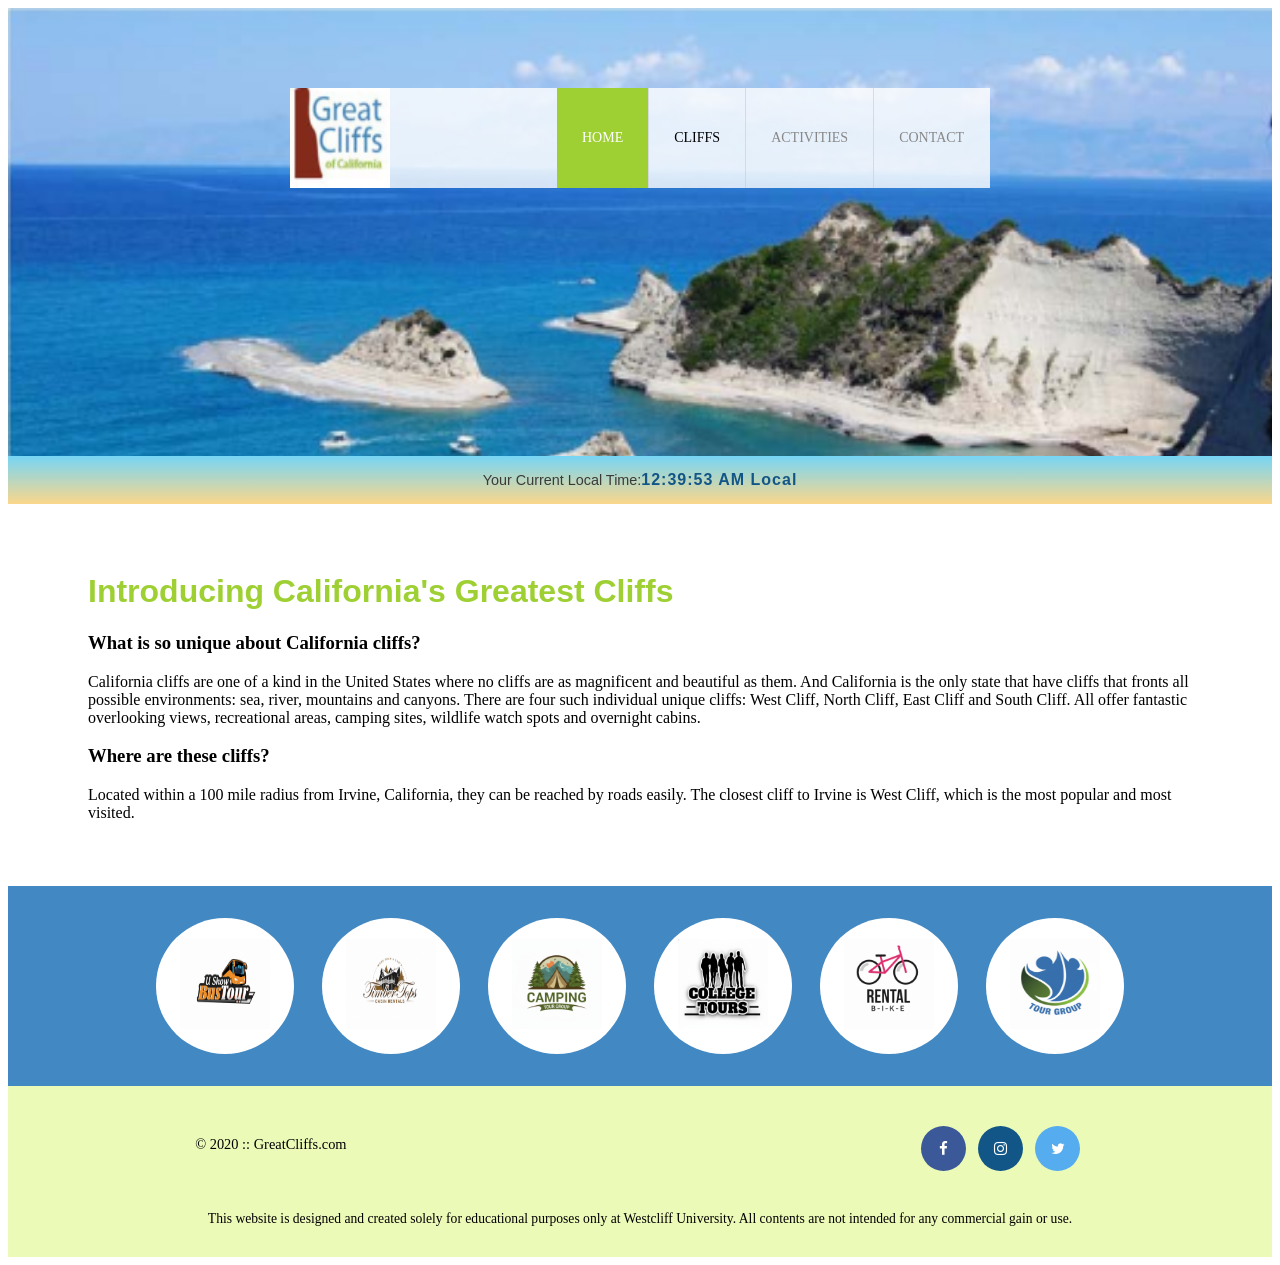
==== commit 9c048810: "working clock" ====
--- a/index.html
+++ b/index.html
@@ -125,48 +125,87 @@
 
   <!-- Javascript Code -->
   <script>
-    //Create a time data function
-    function currentTime() {
-      //Declare variables
-      var d = new Date(); //Get current date
-      var hr = d.getHours(); //Get current hours
-      var min = d.getMinutes(); //Get current minutes
-      var sec = d.getSeconds(); //Get current seconds
-      var ampm; //Declare empty variable to store AM or PM
-
-      var sec = d.getSeconds(); //Get current seconds
-      var ampm; //Declare empty variable to store AM or PM
-
-      //Add 0 to single digits for seconds
-      if (sec < 10) {
-        sec = "0" + sec;
+      function currentTime() {
+        var d = new Date(); //Get current date
+        var hr = d.getHours(); //Get current hours (Local)
+        var min = d.getMinutes(); //Get current minutes
+        var sec = d.getSeconds(); //Get current seconds
+        var ampm = (hr >= 12) ? "PM" : "AM"; //Determine AM or PM
+
+        // --- Requirement 1: Get Greenwich Mean Time ---
+        var utchr = d.getUTCHours(); //Get current Greenwich Mean Time (GMT)
+        
+        // --- Requirement 2: Convert Greenwich Mean Time from military to standard ---
+        // (We do this mathematically for the variable, even if we don't display GMT explicitly)
+        var utcampm = (utchr >= 12) ? "PM" : "AM";
+        var gmtStandard = utchr % 12;
+        gmtStandard = gmtStandard ? gmtStandard : 12;
+
+        // --- Requirement 3: Calculate time difference between GMT hour and local hour ---
+        var timeDiff = utchr - hr;
+
+        // --- Requirement 4: Convert time difference, if negative, to positive ---
+        // Note: To fix the "midnight crossing" issue where GMT might be 1 and Local 20,
+       // we add 24 to the negative difference to get the positive offset (e.g., 1 - 20 = -19 -> +24 = 5 hours).
+        var adjTimeDiff = timeDiff;
+        if (timeDiff < 0) {
+          adjTimeDiff = timeDiff + 24;
+        }
+
+        // --- Requirement 5: Check which time zone based on adjusted time difference ---
+        var timeZone = "";
+        // Standard Time Zones (Winter): PT=8, MT=7, CT=6, ET=5
+        // Daylight Savings (Summer): PT=7, MT=6, CT=5, ET=4
+        // We check for both possibilities to ensure accuracy year-round.
+        
+        switch(adjTimeDiff) {
+            case 8:
+                timeZone = "PT";
+                break;
+            case 7:
+                timeZone = "MT"; // Or DST PT
+                break;
+            case 6:
+                timeZone = "CT"; // Or DST MT
+                break;
+            case 5:
+                timeZone = "ET"; // Or DST CT
+                break;
+            case 4:
+                timeZone = "ET"; // DST ET
+                break;
+            default:
+                timeZone = "Local";
+        }
+
+        // Formatting Local Time for display
+        // Add 0 to single digits for seconds
+        if (sec < 10) {
+          sec = "0" + sec;
+        }
+
+        // Add 0 to single digits for minutes
+        if (min < 10) {
+          min = "0" + min;
+        }
+
+        // Convert local hour to standard 12h format
+        hr = hr % 12;
+        hr = hr ? hr : 12;
+
+        // --- Requirement 6: Add time zone to the very end of the assembly time format ---
+        var time = hr + ":" + min + ":" + sec + " " + ampm + " " + timeZone;
+
+        // Update HTML
+        var clockElement = document.getElementById("clock");
+        if(clockElement) {
+            clockElement.innerText = time;
+        }
       }
 
-      //Add 0 to single digits for minutes
-      if (min < 10) {
-        min = "0" + min;
-      }
-
-      // Determine AM or PM string
-      if (hr == 12) {
-        ampm = "PM"; // Set to PM
-      } else if (hr > 12) {
-        hr -= 12; // Deduct 12 from hours greater than 12 (military time)
-        ampm = "PM"; // Set to PM
-      } else {
-        ampm = "AM"; // Set to AM
-      }
-      // Assemble time format to display
-      var time = hr + ":" + min + ":" + sec + " " + ampm;
-    }
-
-    // Display current local time and time zone on HTML elements
-    document.getElementById("clock").innerText = time; // adding time
-
-    // Run time data function every 1 second
-    setInterval(currentTime, 1000); // setting timer
-
-    // Intial run of the time function
-    currentTime();
-  </script>
+      // Intial run
+      currentTime();
+      // Run every 1 second
+      setInterval(currentTime, 1000);
+    </script>
 </html>
--- a/styles.css
+++ b/styles.css
@@ -20,9 +20,7 @@
   background-size: 1500px;
 }
 
-.head-h {
-  font-color: #fff;
-}
+
 
 /* Navigation */
 .main-header {
@@ -322,3 +320,28 @@
   width: 20%;
 }
 
+#timeofday {
+  margin: 0;
+  height: 3em;
+  display: flex;
+  align-items: center;
+  justify-content: center;
+  font-family: Arial, Helvetica, sans-serif;
+  /* gradient background: 0deg, rgba(251,215,139,1) -> rgba(118,213,245,1) */
+  background: linear-gradient(
+    0deg,
+    rgba(251, 215, 139, 1) 0%,
+    rgba(118, 213, 245, 1) 100%
+  );
+}
+
+#timeofday span:first-child {
+  color: #3a3a3a;
+  font-size: 0.9rem;
+}
+
+#clock{
+  color: #125688; /* primary clock color */
+  font-weight: 700;
+  letter-spacing: 1px;
+}
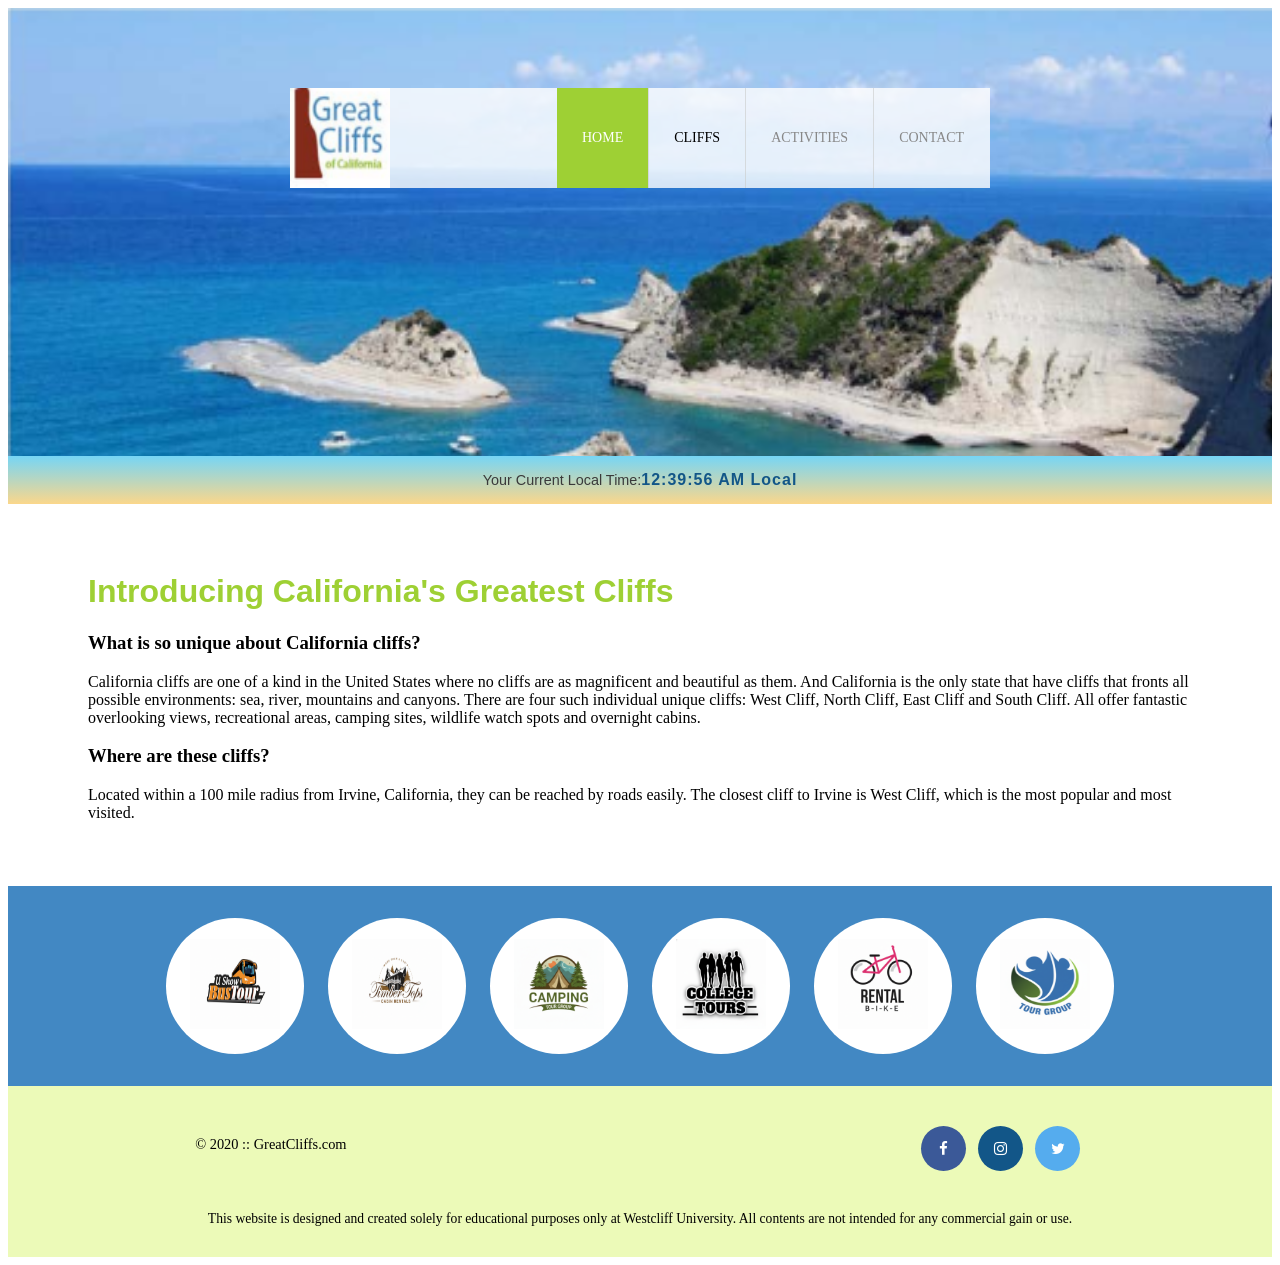
==== commit dbdaae7d: "Partner JS dynamic Index file" ====
--- a/index.html
+++ b/index.html
@@ -62,44 +62,7 @@
       </main>
 
       <section>
-        <ul id="partners">
-          <li class="partner">
-            <img
-              src="images/partners/partner-bustout.png"
-              alt="Partner Bus Tours"
-            />
-          </li>
-          <li class="partner">
-            <img
-              src="images/partners/partner-cabinrentak.png"
-              alt="Partner cabin Rental"
-            />
-          </li>
-          <li class="partner">
-            <img
-              src="images/partners/partner-campingadv.png"
-              alt="Partner Camping Adventures"
-            />
-          </li>
-          <li class="partner">
-            <img
-              src="images/partners/partner-collegetours.png"
-              alt="Partner College Tours"
-            />
-          </li>
-          <li class="partner">
-            <img
-              src="images/partners/partner-rentalbike.png"
-              alt="Partner Bike Rentals"
-            />
-          </li>
-          <li class="partner">
-            <img
-              src="images/partners/partner-tourgroup.png"
-              alt="Partner Tour Group"
-            />
-          </li>
-        </ul>
+        <ul id="partners"></ul>
       </section>
 
       <footer>
@@ -125,87 +88,131 @@
 
   <!-- Javascript Code -->
   <script>
-      function currentTime() {
-        var d = new Date(); //Get current date
-        var hr = d.getHours(); //Get current hours (Local)
-        var min = d.getMinutes(); //Get current minutes
-        var sec = d.getSeconds(); //Get current seconds
-        var ampm = (hr >= 12) ? "PM" : "AM"; //Determine AM or PM
-
-        // --- Requirement 1: Get Greenwich Mean Time ---
-        var utchr = d.getUTCHours(); //Get current Greenwich Mean Time (GMT)
-        
-        // --- Requirement 2: Convert Greenwich Mean Time from military to standard ---
-        // (We do this mathematically for the variable, even if we don't display GMT explicitly)
-        var utcampm = (utchr >= 12) ? "PM" : "AM";
-        var gmtStandard = utchr % 12;
-        gmtStandard = gmtStandard ? gmtStandard : 12;
-
-        // --- Requirement 3: Calculate time difference between GMT hour and local hour ---
-        var timeDiff = utchr - hr;
-
-        // --- Requirement 4: Convert time difference, if negative, to positive ---
-        // Note: To fix the "midnight crossing" issue where GMT might be 1 and Local 20,
-       // we add 24 to the negative difference to get the positive offset (e.g., 1 - 20 = -19 -> +24 = 5 hours).
-        var adjTimeDiff = timeDiff;
-        if (timeDiff < 0) {
-          adjTimeDiff = timeDiff + 24;
-        }
-
-        // --- Requirement 5: Check which time zone based on adjusted time difference ---
-        var timeZone = "";
-        // Standard Time Zones (Winter): PT=8, MT=7, CT=6, ET=5
-        // Daylight Savings (Summer): PT=7, MT=6, CT=5, ET=4
-        // We check for both possibilities to ensure accuracy year-round.
-        
-        switch(adjTimeDiff) {
-            case 8:
-                timeZone = "PT";
-                break;
-            case 7:
-                timeZone = "MT"; // Or DST PT
-                break;
-            case 6:
-                timeZone = "CT"; // Or DST MT
-                break;
-            case 5:
-                timeZone = "ET"; // Or DST CT
-                break;
-            case 4:
-                timeZone = "ET"; // DST ET
-                break;
-            default:
-                timeZone = "Local";
-        }
-
-        // Formatting Local Time for display
-        // Add 0 to single digits for seconds
-        if (sec < 10) {
-          sec = "0" + sec;
-        }
-
-        // Add 0 to single digits for minutes
-        if (min < 10) {
-          min = "0" + min;
-        }
-
-        // Convert local hour to standard 12h format
-        hr = hr % 12;
-        hr = hr ? hr : 12;
-
-        // --- Requirement 6: Add time zone to the very end of the assembly time format ---
-        var time = hr + ":" + min + ":" + sec + " " + ampm + " " + timeZone;
-
-        // Update HTML
-        var clockElement = document.getElementById("clock");
-        if(clockElement) {
-            clockElement.innerText = time;
-        }
-      }
-
-      // Intial run
-      currentTime();
-      // Run every 1 second
-      setInterval(currentTime, 1000);
-    </script>
+    function currentTime() {
+      var d = new Date(); //Get current date
+      var hr = d.getHours(); //Get current hours (Local)
+      var min = d.getMinutes(); //Get current minutes
+      var sec = d.getSeconds(); //Get current seconds
+      var ampm = hr >= 12 ? "PM" : "AM"; //Determine AM or PM
+
+      // --- Requirement 1: Get Greenwich Mean Time ---
+      var utchr = d.getUTCHours(); //Get current Greenwich Mean Time (GMT)
+
+      // --- Requirement 2: Convert Greenwich Mean Time from military to standard ---
+      // (We do this mathematically for the variable, even if we don't display GMT explicitly)
+      var utcampm = utchr >= 12 ? "PM" : "AM";
+      var gmtStandard = utchr % 12;
+      gmtStandard = gmtStandard ? gmtStandard : 12;
+
+      // --- Requirement 3: Calculate time difference between GMT hour and local hour ---
+      var timeDiff = utchr - hr;
+
+      // --- Requirement 4: Convert time difference, if negative, to positive ---
+      // Note: To fix the "midnight crossing" issue where GMT might be 1 and Local 20,
+      // we add 24 to the negative difference to get the positive offset (e.g., 1 - 20 = -19 -> +24 = 5 hours).
+      var adjTimeDiff = timeDiff;
+      if (timeDiff < 0) {
+        adjTimeDiff = timeDiff + 24;
+      }
+
+      // --- Requirement 5: Check which time zone based on adjusted time difference ---
+      var timeZone = "";
+      // Standard Time Zones (Winter): PT=8, MT=7, CT=6, ET=5
+      // Daylight Savings (Summer): PT=7, MT=6, CT=5, ET=4
+      // We check for both possibilities to ensure accuracy year-round.
+
+      switch (adjTimeDiff) {
+        case 8:
+          timeZone = "PT";
+          break;
+        case 7:
+          timeZone = "MT"; // Or DST PT
+          break;
+        case 6:
+          timeZone = "CT"; // Or DST MT
+          break;
+        case 5:
+          timeZone = "ET"; // Or DST CT
+          break;
+        case 4:
+          timeZone = "ET"; // DST ET
+          break;
+        default:
+          timeZone = "Local";
+      }
+
+      // Formatting Local Time for display
+      // Add 0 to single digits for seconds
+      if (sec < 10) {
+        sec = "0" + sec;
+      }
+
+      // Add 0 to single digits for minutes
+      if (min < 10) {
+        min = "0" + min;
+      }
+
+      // Convert local hour to standard 12h format
+      hr = hr % 12;
+      hr = hr ? hr : 12;
+
+      // --- Requirement 6: Add time zone to the very end of the assembly time format ---
+      var time = hr + ":" + min + ":" + sec + " " + ampm + " " + timeZone;
+
+      // Update HTML
+      var clockElement = document.getElementById("clock");
+      if (clockElement) {
+        clockElement.innerText = time;
+      }
+    }
+
+    // Intial run
+    currentTime();
+    // Run every 1 second
+    setInterval(currentTime, 1000);
+
+    // Partner data
+    const partnersData = [
+      {
+        src: "images/partners/partner-bustout.png",
+        alt: "Partner Bus Tours",
+      },
+      {
+        src: "images/partners/partner-cabinrentak.png",
+        alt: "Partner Cabin Rental",
+      },
+      {
+        src: "images/partners/partner-campingadv.png",
+        alt: "Partner Camping Adventures",
+      },
+      {
+        src: "images/partners/partner-collegetours.png",
+        alt: "Partner College Tours",
+      },
+      {
+        src: "images/partners/partner-rentalbike.png",
+        alt: "Partner Bike Rentals",
+      },
+      {
+        src: "images/partners/partner-tourgroup.png",
+        alt: "Partner Tour Group",
+      },
+    ];
+
+    // Get the UL element
+    const partnersList = document.getElementById("partners");
+
+    // Create list items dynamically
+    partnersData.forEach((partner) => {
+      const li = document.createElement("li");
+      li.className = "partner";
+
+      const img = document.createElement("img");
+      img.src = partner.src;
+      img.alt = partner.alt;
+
+      li.appendChild(img);
+      partnersList.appendChild(li);
+    });
+  </script>
 </html>
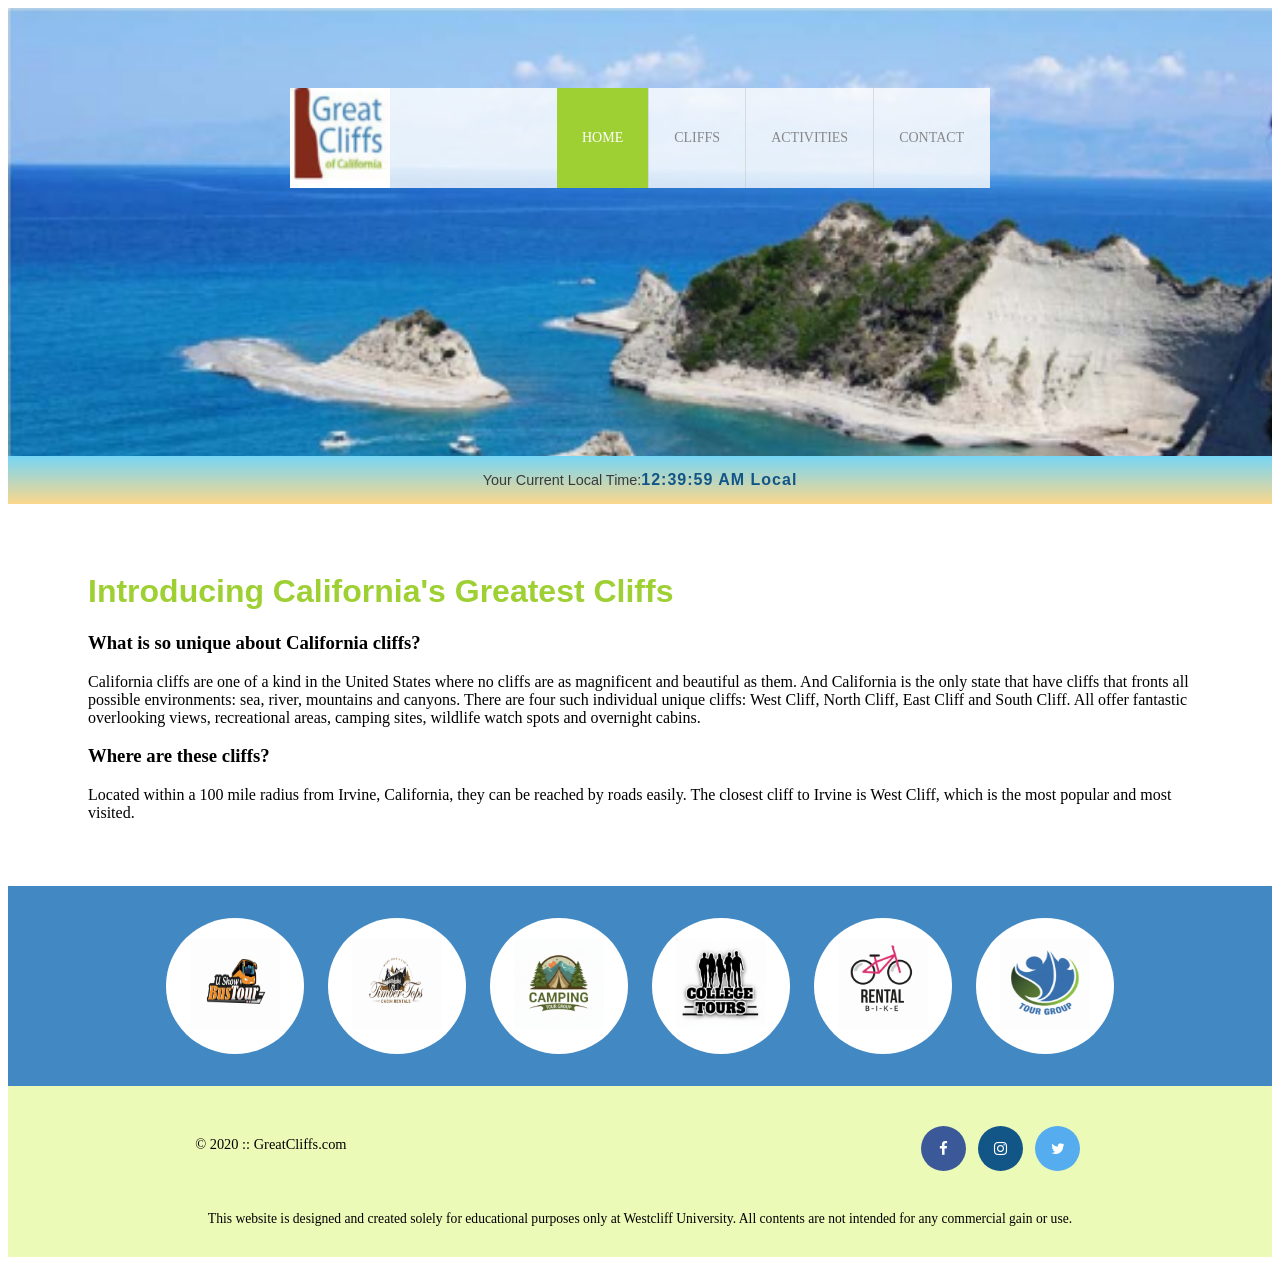
==== commit b1bd96b8: "Fourth Page update" ====
--- a/index.html
+++ b/index.html
@@ -27,7 +27,7 @@
           <nav class="main-menu">
             <ul>
               <li class="active"><a href="index.html">Home</a></li>
-              <li>Cliffs</li>
+              <li><a href="cliffs.html">Cliffs</a></li>
               <li><a href="activities.html">Activities</a></li>
               <li><a href="contact.html">Contact</a></li>
             </ul>
--- a/styles.css
+++ b/styles.css
@@ -19,8 +19,6 @@
   background: no-repeat lightgrey url(images/cliff_rock.jpg);
   background-size: 1500px;
 }
-
-
 
 /* Navigation */
 .main-header {
@@ -318,6 +316,66 @@
   text-transform: uppercase;
   cursor: pointer;
   width: 20%;
+}
+
+/* 
+   GALLERY CSS 
+        */
+.cliff-gallery {
+  display: grid;
+  /* Responsive grid: columns adjust automatically to fit the screen */
+  grid-template-columns: repeat(auto-fill, minmax(280px, 1fr));
+  gap: 20px;
+  margin-top: 30px;
+  margin-bottom: 30px;
+  width: 100%;
+  box-sizing: border-box; /* Ensures padding/gap doesn't break layout */
+}
+
+.cliff-gallery .gallery-card {
+  background-color: #fff;
+  border-radius: 8px;
+  overflow: hidden;
+  box-shadow: 0 2px 5px rgba(0, 0, 0, 0.15);
+  transition:
+    transform 0.3s ease,
+    box-shadow 0.3s ease;
+  /* Ensures the card doesn't grow larger than the grid column allows */
+  height: 100%;
+  display: flex;
+  flex-direction: column;
+}
+
+/* Hover effect for the card */
+.cliff-gallery .gallery-card:hover {
+  transform: translateY(-5px);
+  box-shadow: 0 8px 15px rgba(0, 0, 0, 0.25);
+}
+
+.cliff-gallery .gallery-card img {
+  width: 100%;
+  height: 200px; /* Fixed height for consistency */
+  object-fit: cover; /* Ensures image fills the area without distortion */
+  display: block;
+  transition: transform 0.5s ease;
+}
+
+/* Subtle zoom effect on the image when hovering the card */
+.cliff-gallery .gallery-card:hover img {
+  transform: scale(1.05);
+}
+
+/* Optional caption styling if you want to add names later */
+.cliff-gallery .card-caption {
+  padding: 10px;
+  text-align: center;
+  font-size: 0.9rem;
+  color: #555;
+  background-color: #f4f4f4;
+  flex-grow: 1; /* Pushes content to fill space if heights vary */
+  display: flex;
+  align-items: center;
+  justify-content: center;
 }
 
 #timeofday {
@@ -340,7 +398,7 @@
   font-size: 0.9rem;
 }
 
-#clock{
+#clock {
   color: #125688; /* primary clock color */
   font-weight: 700;
   letter-spacing: 1px;
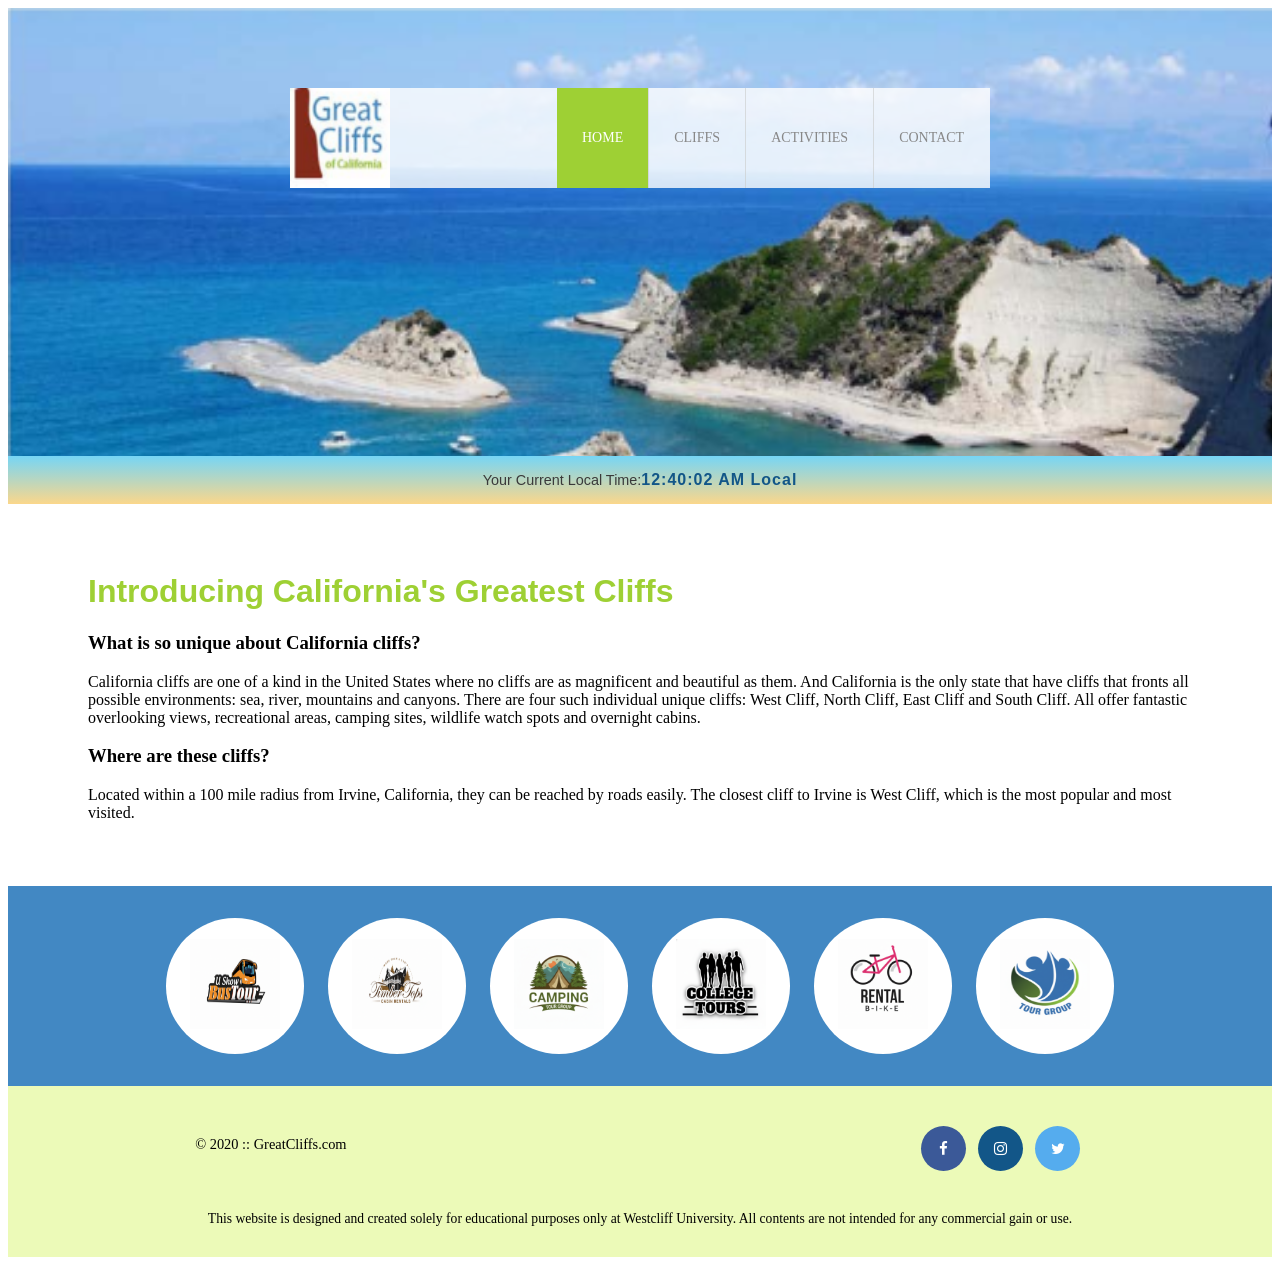
==== commit 8e4bff99: "Create External Js Files" ====
--- a/index.html
+++ b/index.html
@@ -86,133 +86,8 @@
     </div>
   </body>
 
-  <!-- Javascript Code -->
-  <script>
-    function currentTime() {
-      var d = new Date(); //Get current date
-      var hr = d.getHours(); //Get current hours (Local)
-      var min = d.getMinutes(); //Get current minutes
-      var sec = d.getSeconds(); //Get current seconds
-      var ampm = hr >= 12 ? "PM" : "AM"; //Determine AM or PM
-
-      // --- Requirement 1: Get Greenwich Mean Time ---
-      var utchr = d.getUTCHours(); //Get current Greenwich Mean Time (GMT)
-
-      // --- Requirement 2: Convert Greenwich Mean Time from military to standard ---
-      // (We do this mathematically for the variable, even if we don't display GMT explicitly)
-      var utcampm = utchr >= 12 ? "PM" : "AM";
-      var gmtStandard = utchr % 12;
-      gmtStandard = gmtStandard ? gmtStandard : 12;
-
-      // --- Requirement 3: Calculate time difference between GMT hour and local hour ---
-      var timeDiff = utchr - hr;
-
-      // --- Requirement 4: Convert time difference, if negative, to positive ---
-      // Note: To fix the "midnight crossing" issue where GMT might be 1 and Local 20,
-      // we add 24 to the negative difference to get the positive offset (e.g., 1 - 20 = -19 -> +24 = 5 hours).
-      var adjTimeDiff = timeDiff;
-      if (timeDiff < 0) {
-        adjTimeDiff = timeDiff + 24;
-      }
-
-      // --- Requirement 5: Check which time zone based on adjusted time difference ---
-      var timeZone = "";
-      // Standard Time Zones (Winter): PT=8, MT=7, CT=6, ET=5
-      // Daylight Savings (Summer): PT=7, MT=6, CT=5, ET=4
-      // We check for both possibilities to ensure accuracy year-round.
-
-      switch (adjTimeDiff) {
-        case 8:
-          timeZone = "PT";
-          break;
-        case 7:
-          timeZone = "MT"; // Or DST PT
-          break;
-        case 6:
-          timeZone = "CT"; // Or DST MT
-          break;
-        case 5:
-          timeZone = "ET"; // Or DST CT
-          break;
-        case 4:
-          timeZone = "ET"; // DST ET
-          break;
-        default:
-          timeZone = "Local";
-      }
-
-      // Formatting Local Time for display
-      // Add 0 to single digits for seconds
-      if (sec < 10) {
-        sec = "0" + sec;
-      }
-
-      // Add 0 to single digits for minutes
-      if (min < 10) {
-        min = "0" + min;
-      }
-
-      // Convert local hour to standard 12h format
-      hr = hr % 12;
-      hr = hr ? hr : 12;
-
-      // --- Requirement 6: Add time zone to the very end of the assembly time format ---
-      var time = hr + ":" + min + ":" + sec + " " + ampm + " " + timeZone;
-
-      // Update HTML
-      var clockElement = document.getElementById("clock");
-      if (clockElement) {
-        clockElement.innerText = time;
-      }
-    }
-
-    // Intial run
-    currentTime();
-    // Run every 1 second
-    setInterval(currentTime, 1000);
-
-    // Partner data
-    const partnersData = [
-      {
-        src: "images/partners/partner-bustout.png",
-        alt: "Partner Bus Tours",
-      },
-      {
-        src: "images/partners/partner-cabinrentak.png",
-        alt: "Partner Cabin Rental",
-      },
-      {
-        src: "images/partners/partner-campingadv.png",
-        alt: "Partner Camping Adventures",
-      },
-      {
-        src: "images/partners/partner-collegetours.png",
-        alt: "Partner College Tours",
-      },
-      {
-        src: "images/partners/partner-rentalbike.png",
-        alt: "Partner Bike Rentals",
-      },
-      {
-        src: "images/partners/partner-tourgroup.png",
-        alt: "Partner Tour Group",
-      },
-    ];
-
-    // Get the UL element
-    const partnersList = document.getElementById("partners");
-
-    // Create list items dynamically
-    partnersData.forEach((partner) => {
-      const li = document.createElement("li");
-      li.className = "partner";
-
-      const img = document.createElement("img");
-      img.src = partner.src;
-      img.alt = partner.alt;
-
-      li.appendChild(img);
-      partnersList.appendChild(li);
-    });
-  </script>
+  <!-- Digital Clock -->
+   <script src="Js/digclock.js"></script>
+   <!-- Partners -->
+   <script src="Js/site_scripts.js"></script>
 </html>
